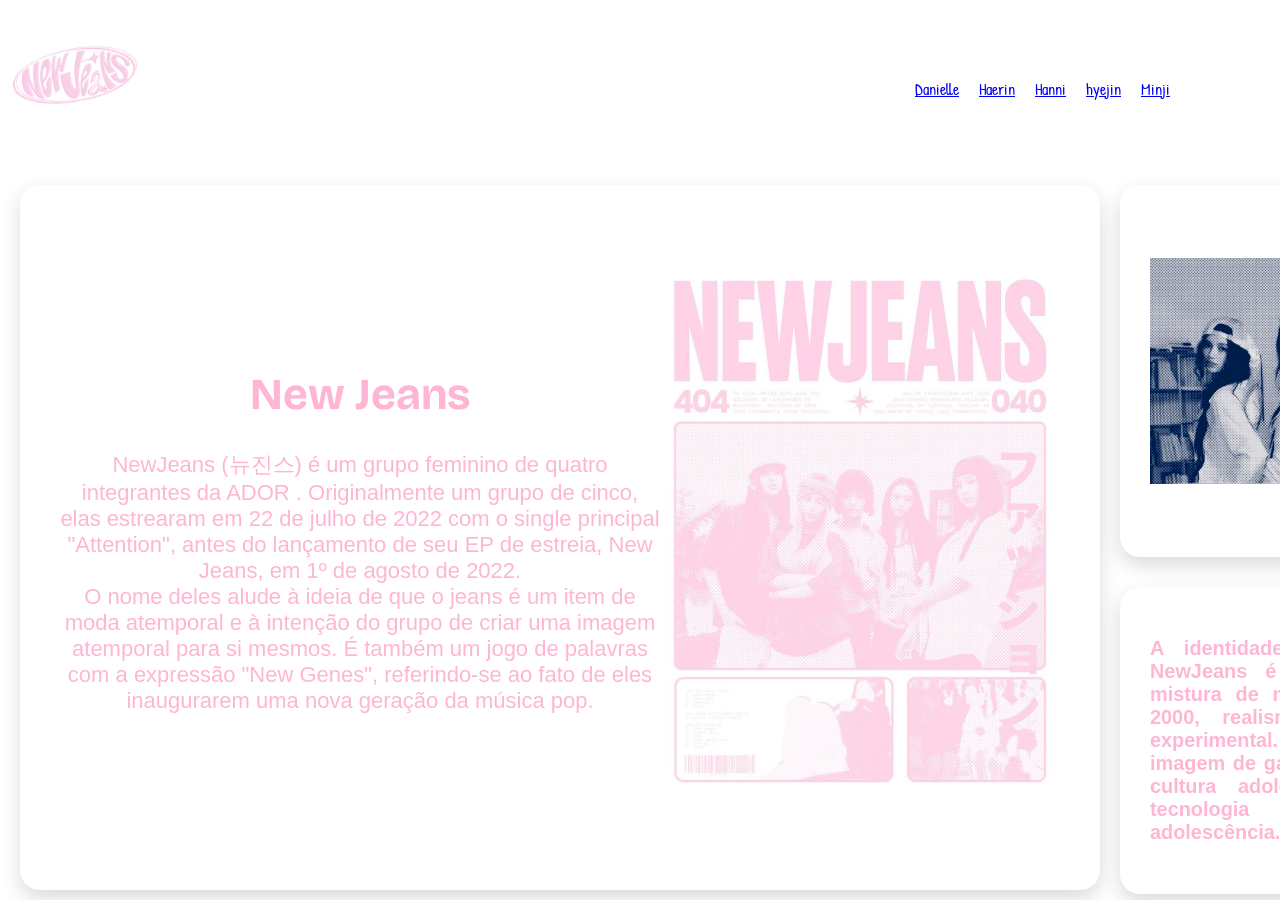
==== index.html @ b80a2236 "Atualizar o site para a cor rosa" ====
<!DOCTYPE html>
<html lang="en">
<head>
    <meta charset="UTF-8">
    <meta name="viewport" content="width=device-width, initial-scale=1.0">
    <title>New jeans</title>
    <link rel="stylesheet" href="./CSS/style.css">
    <script defer src="/script.js"></script>
    

</head>
<body>


  <header> 

        <!--o clicavel é a tag A / ela leva para um lugar especifico-->
        
        <a href="index.html">

        
             <img src="image/njp.png" alt="">
        

            
            
        </a>

        <nav> 
            <ul> <!-- sig lista não ordenada-->
                <li><a href="danielle.html">Danielle</a></li>  <br>
                <li><a href="haerin.html"> Haerin</a></li> <br><br>
                <li><a href="hanni.html"> Hanni</a></li> <br><br>
                <li> <a href="hyejin.html">hyejin </a> </li> <br><br>
                <li> <a href="minji.html"> Minji </a></li> <br><br>
                <!--li representa cada item da lista-->
            </ul>

        </nav> <!-- Area de navegação-->
    </header> 
<div class="todos-painel"> 

  <div class="painel1">

          <img  class="imagemp" src="image/njpr1.jfif" alt=""> 
          <!-- <img src="image/emote.gif"> -->


      <div class="textop">
        <div class="titulo">  <h1> New Jeans</h1> </div>
         <p>NewJeans (뉴진스) é um grupo feminino de quatro integrantes da ADOR . Originalmente um grupo de cinco, elas estrearam em 22 de julho de 2022 com o single principal "Attention", antes do lançamento de seu EP de estreia, New Jeans, em 1º de agosto de 2022. <br>
         O nome deles alude à ideia de que o jeans é um item de moda atemporal e à intenção do grupo de criar uma imagem atemporal para si mesmos.  É também um jogo de palavras com a expressão "New Genes", referindo-se ao fato de eles inaugurarem uma nova geração da música pop.</p>
      </div>
  </div>
       <div class="painel23">
        <!-- painel 2 -->
       <div class="painel2"> 
        <div class="imagemp2">
          <img  class="imagempp" src="image/njssw.png" alt=""> 
        </div>
       </div>
          
             

                <div class="painel4">
                    <div class="textop4">
                      <h3> A identidade visual e musical do NewJeans é caracterizada por uma mistura de nostalgia dos anos 90 e 2000, realismo juvenil e narrativa experimental. 
                      o grupo adotou uma imagem de garota comum inspirada na cultura adolescente, moda vintage, tecnologia e o cotidiano da adolescência.</h3>
                   </div>
</h3> 

                </div>
      </div>
         
</div>
 






</body>




<!-- https://sugarangel.neocities.org/ -->
---- CSS/style.css ----
@import url('https://fonts.googleapis.com/css2?family=Patrick+Hand&display=swap');
@import url('https://fonts.googleapis.com/css2?family=Bricolage+Grotesque:opsz,wght@12..96,200..800&display=swap');




body {


    
    background-image: url(https://i.pinimg.com/736x/45/1b/cc/451bcc37697c296462f7ae7a2f87c9a0.jpg);
    background-repeat: no-repeat;
    background-size: cover;
    background-position: center;
    background-attachment: fixed; 
}


body {
   
    background-size: cover;
    background-position: center;
    background-attachment: fixed;
   
   
    min-height: 100vh;
    margin: 0;
    font-family: sans-serif;
}

/* aqui é o painel 1 */
.painel1 {  
    background-color: white; 
    padding: 15px 40px; 
    height: 75vh;   
    margin-top: 30px ;   
    margin-left: 20px;   
    border-radius: 20px;     
    text-align: center;      
    box-shadow: 0px 8px 20px rgba(0, 0, 0, 0.15); 
    align-items: center;
    width: 1000px;   
    display: flex;
    flex-direction: row-reverse;   
    /* align-items: center; */
    justify-content: space-around;
    /* gap: 0px;
    flex-wrap:nowrap; */
  
}
header img {
    width: 150px;
}

header {
    background-color: white;
    display: flex;
   
    width: 100%;
    align-items: center;
    justify-content:space-between;
    font-family: "Patrick Hand", cursive;
    
    
}



nav ul {
    display: flex;
    justify-content: flex-end;
    width: 100%;
    gap: 10px;
    margin-left: -100px;
    padding: 0;
    height: 0px;
    box-sizing: border-box;
    justify-content: right;
    
    


}

ul {
    list-style: none      

    
    
}

.imagemp {
    width: 400px;
    
}

.textop {
    width: 600PX;
    color: #FFB5D4 ;
    font-weight: 200;
    font-size: 22px;
    
}

.titulo {
   
    color: #FFB5D4;
    font-family: "Patrick Hand", cursive;
    font-family: "Bricolage Grotesque", sans-serif;

}
/* painel 2 */
.painel2 {
    background-color: white; 
    padding: 6px 220px; 
    height: 40vh;   
    margin-top: 30px ;   
    margin-left: 20px;
     border-radius: 20px;     
    text-align: center;      
    box-shadow: 0px 8px 20px rgba(0, 0, 0, 0.15); 
    width: 25%;
    align-items: center;   
    display: flex;
}
/*painel 3*/
/* .painel3 {
    background-color: white; 
    padding: 2px 80px; 
    height: 33vh;   
    margin-top: 30px ;   
    margin-left: 20px;
     border-radius: 20px;     
    text-align: center;      
    box-shadow: 0px 8px 20px rgba(0, 0, 0, 0.15); 
    width: 25%;
    align-items: center;   
    display: flex;
} */

.painel4 {
    background-color: white;
    padding: 30px;
    min-height: 33vh;
    margin-top: 30px;
    margin-left: 20px;
    border-radius: 20px;
    box-shadow: 0px 8px 20px rgba(0, 0, 0, 0.15);
    width: auto;            /* era 25%: agora ocupa a coluna toda */
    box-sizing: border-box;
    display: flex;
    align-items: center;
}

.textop4 {
    color: #FFB5D4;
    text-align: justify;
    width: 100%;
    font-size: 17px;
    margin: 0;
    word-break: normal;     /* garante que não quebra palavra no meio */
}
.todos-painel {
     
    display: flex;
    flex-direction:row;
}

.imagempp {
    width: 350%;
    align-items: center;
    text-align: center;
    display: flex;
    margin-left: -190px;
    
  

}

.painel23{
    display: flex;
    flex-direction: column;
}









/* .painel34{
    display: flex;
    flex-direction:row;
} */

/* .imagemp2 {
    width: 850px;;

} */
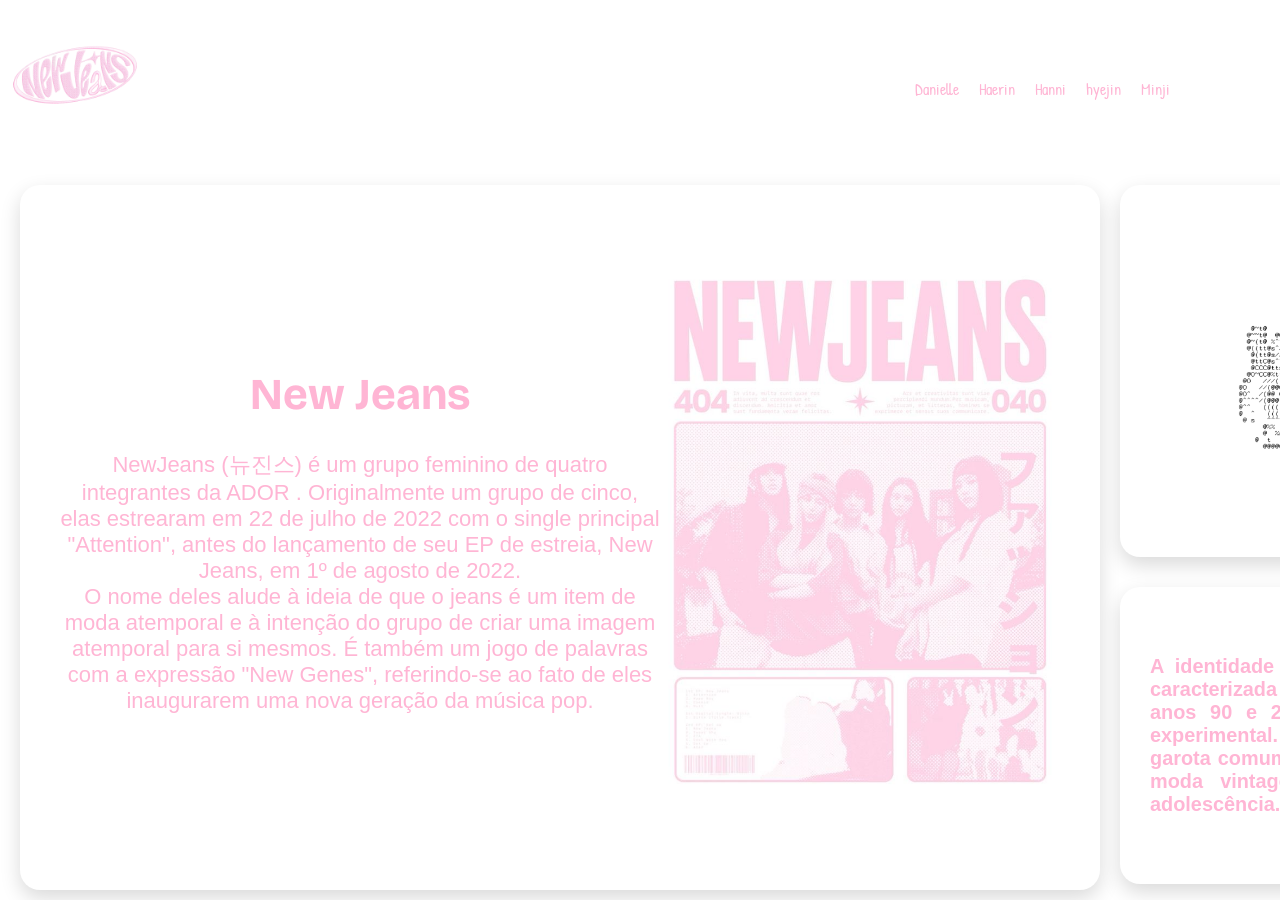
==== commit 98713256: "Aba danielle e continuaçao da atualizaçao de cores" ====
--- a/index.html
+++ b/index.html
@@ -56,7 +56,7 @@
         <!-- painel 2 -->
        <div class="painel2"> 
         <div class="imagemp2">
-          <img  class="imagempp" src="image/njssw.png" alt=""> 
+          <img  class="imagempp" src="image/gifbunny.webp" alt=""> 
         </div>
        </div>
           
@@ -86,4 +86,4 @@
 
 
 <!-- https://sugarangel.neocities.org/ -->
-    +    <!-- https://www.tumblr.com/sayitdittto/814648070613680128/%E0%AB%AE-%E3%81%A4-%E1%83%90-%E1%A5%95%E1%A5%B1%E1%A5%A3%E1%A5%B4om%E1%A5%B1-to-h%E1%A5%B2%E1%A5%92%E1%A5%92%CE%B9%CF%81%E1%A5%B2m%CF%81%E1%A5%B2%E1%A5%92%E1%83%A7-s?source=share -->
--- a/CSS/style.css
+++ b/CSS/style.css
@@ -146,7 +146,7 @@
     margin-left: 20px;
     border-radius: 20px;
     box-shadow: 0px 8px 20px rgba(0, 0, 0, 0.15);
-    width: auto;            /* era 25%: agora ocupa a coluna toda */
+    width: auto;           
     box-sizing: border-box;
     display: flex;
     align-items: center;
@@ -158,7 +158,7 @@
     width: 100%;
     font-size: 17px;
     margin: 0;
-    word-break: normal;     /* garante que não quebra palavra no meio */
+    word-break: normal;     
 }
 .todos-painel {
      
@@ -182,6 +182,16 @@
     flex-direction: column;
 }
 
+a {
+    color: #FFB5D4;          
+    text-decoration: none;   
+}
+
+a:hover {
+    color: #ff7fb3;          
+    text-decoration: underline;
+}
+
 
 
 
@@ -195,7 +205,7 @@
     flex-direction:row;
 } */
 
-/* .imagemp2 {
-    width: 850px;;
-
-} */
+.imagemp2 {
+    width: 85px;;
+
+} 
